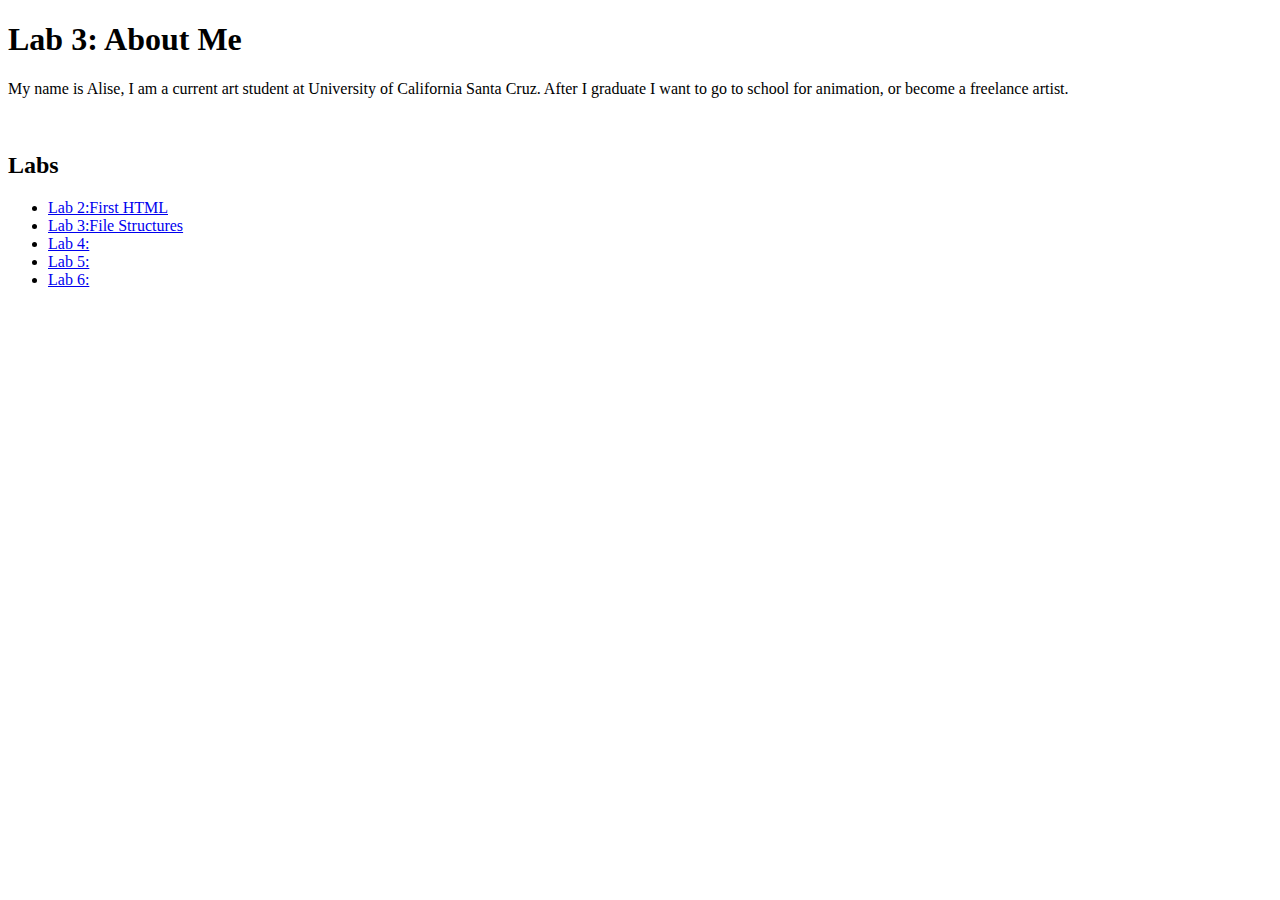
==== index.html @ 6bb719bd "added pictures" ====
<!DOCTYPE html>
<html>
<head>
	<title>Lab 3: File Structure and File Transfer</title>
	<link rel="stylesheet" type="text/css" href="../css/site.css">
	<link rel="stylesheet" type="text/css" href="css/lab.css">
</head>

<body>

	<div>
	<h1> Lab 3: About Me </h1>

		<p> My name is Alise, I am a current art student at University of California
		Santa Cruz. After I graduate I want to go to school for animation, or become
			a freelance artist. </p>

		<img id=“my-picture” content=“img/selfie.jpg” />


	</div>


<div>

<h2> Labs </h2>
 	<ul>

		<li> <a href="lab2/index.html">Lab 2:First HTML</a></li>
		<li> <a href="lab3/index.html">Lab 3:File Structures</a></li>
		<li> <a href="lab4/index.html">Lab 4: </a></li>
		<li> <a href="lab5/index.html">Lab 5: </a></li>
		<li> <a href="lab6/index.html">Lab 6: </a></li>

	</ul>

</div>

</body>
</html>
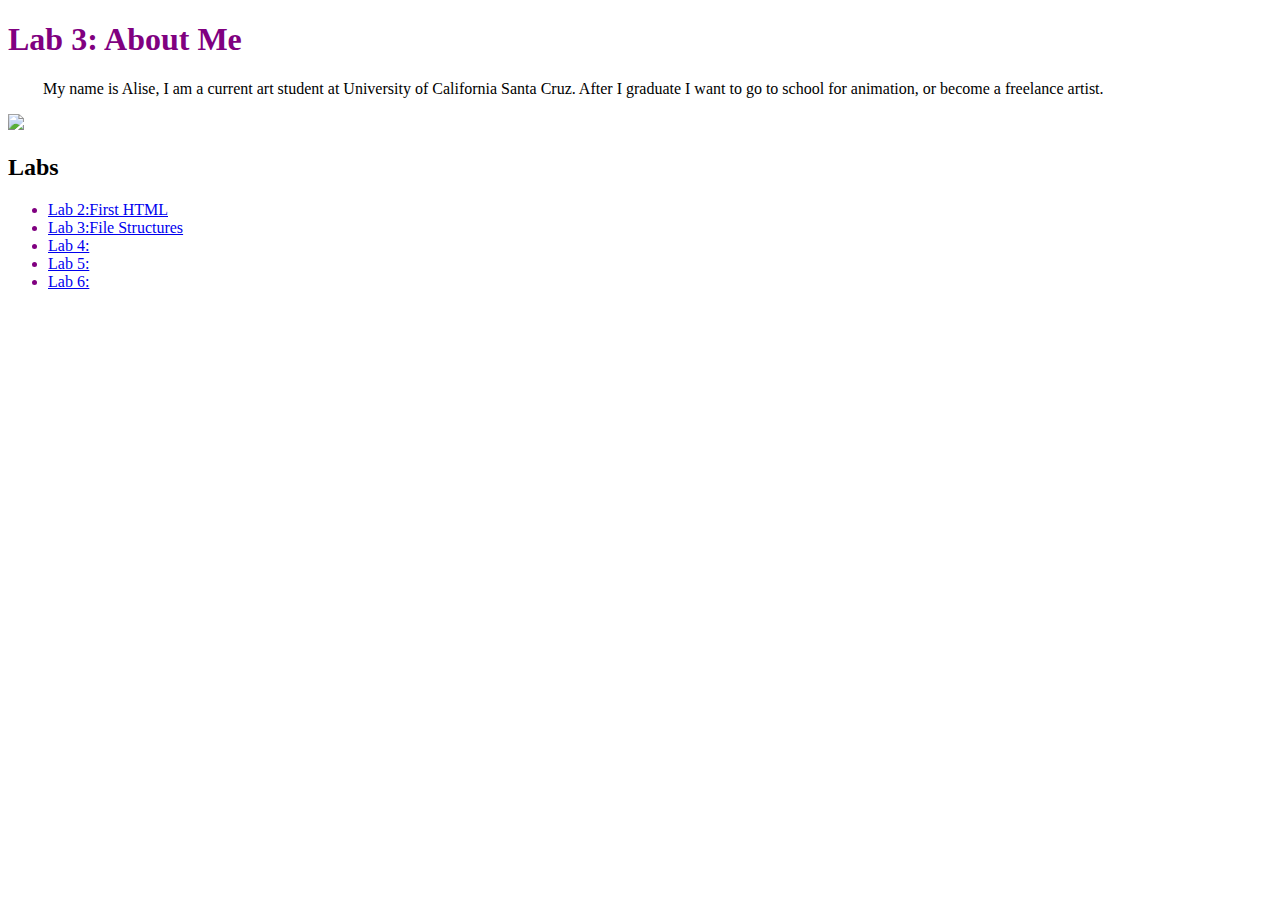
==== commit df8b5056: "changed img tag" ====
--- a/index.html
+++ b/index.html
@@ -15,7 +15,7 @@
 		Santa Cruz. After I graduate I want to go to school for animation, or become
 			a freelance artist. </p>
 
-		<img id=“my-picture” content=“img/selfie.jpg” />
+		<img src=“img/selfie.jpg”>
 
 
 	</div>
@@ -37,4 +37,5 @@
 </div>
 
 </body>
+
 </html>
--- a/css/site.css
+++ b/css/site.css
@@ -0,0 +1,19 @@
+h1 {
+  color: purple;
+  font-size: 200%;
+}
+
+p  {
+  font-family:cursive;
+  text-indent: 35px;
+  margin indent: 10px;
+}
+
+h2 {
+  color: purple
+  font-size: 200%
+}
+
+li {
+  color: purple
+}
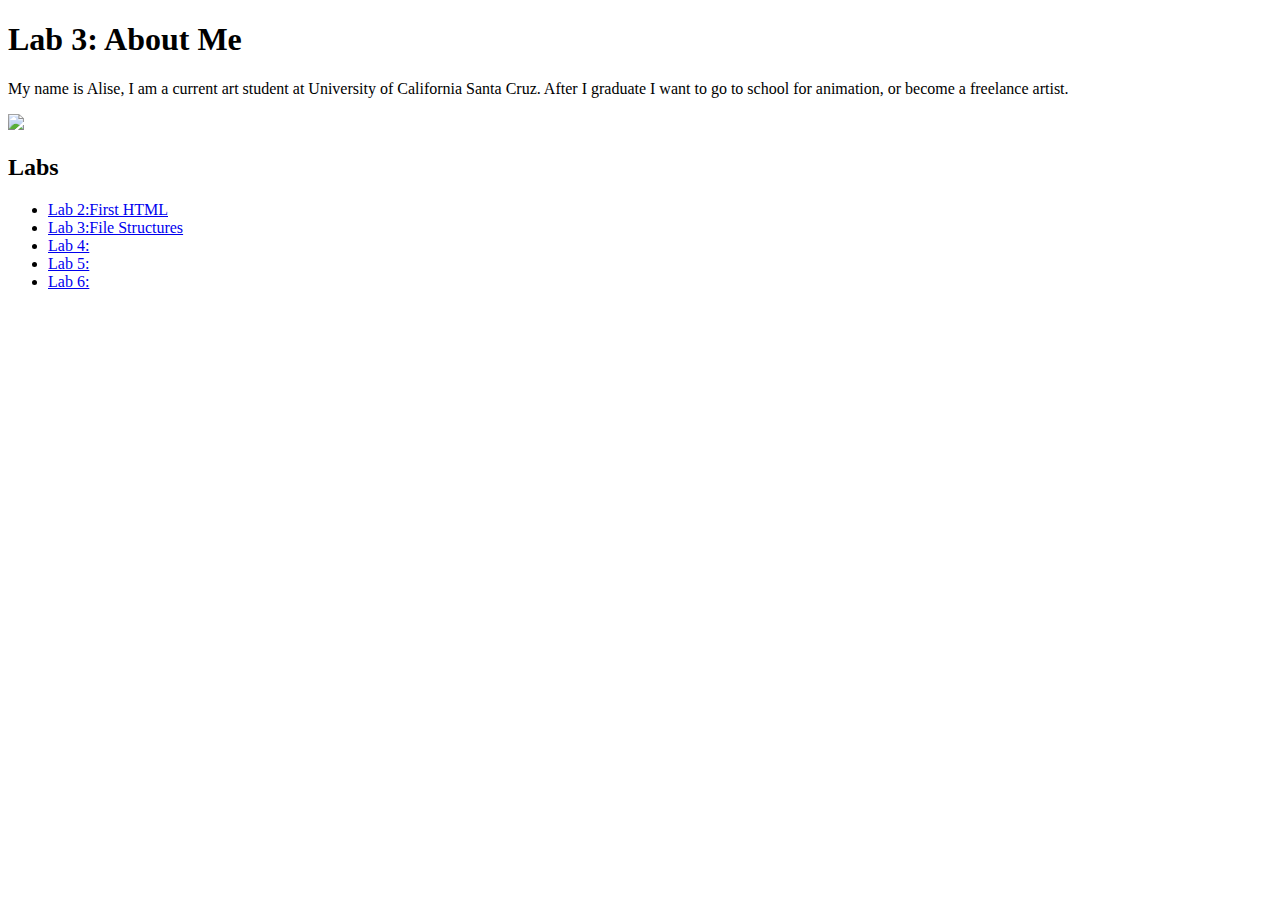
==== commit 674c9f3d: "changed css, added images, and updated index." ====
--- a/index.html
+++ b/index.html
@@ -15,7 +15,7 @@
 		Santa Cruz. After I graduate I want to go to school for animation, or become
 			a freelance artist. </p>
 
-		<img src=“img/selfie.jpg”>
+		<img src=“img/selfie.png”>
 
 
 	</div>
--- a/css/site.css
+++ b/css/site.css
@@ -1,19 +1,9 @@
 h1 {
-  color: purple;
-  font-size: 200%;
-}
-
-p  {
-  font-family:cursive;
-  text-indent: 35px;
-  margin indent: 10px;
+  color: pink
+  font-size: 200%
 }
 
 h2 {
-  color: purple
+  color: pink
   font-size: 200%
 }
-
-li {
-  color: purple
-}
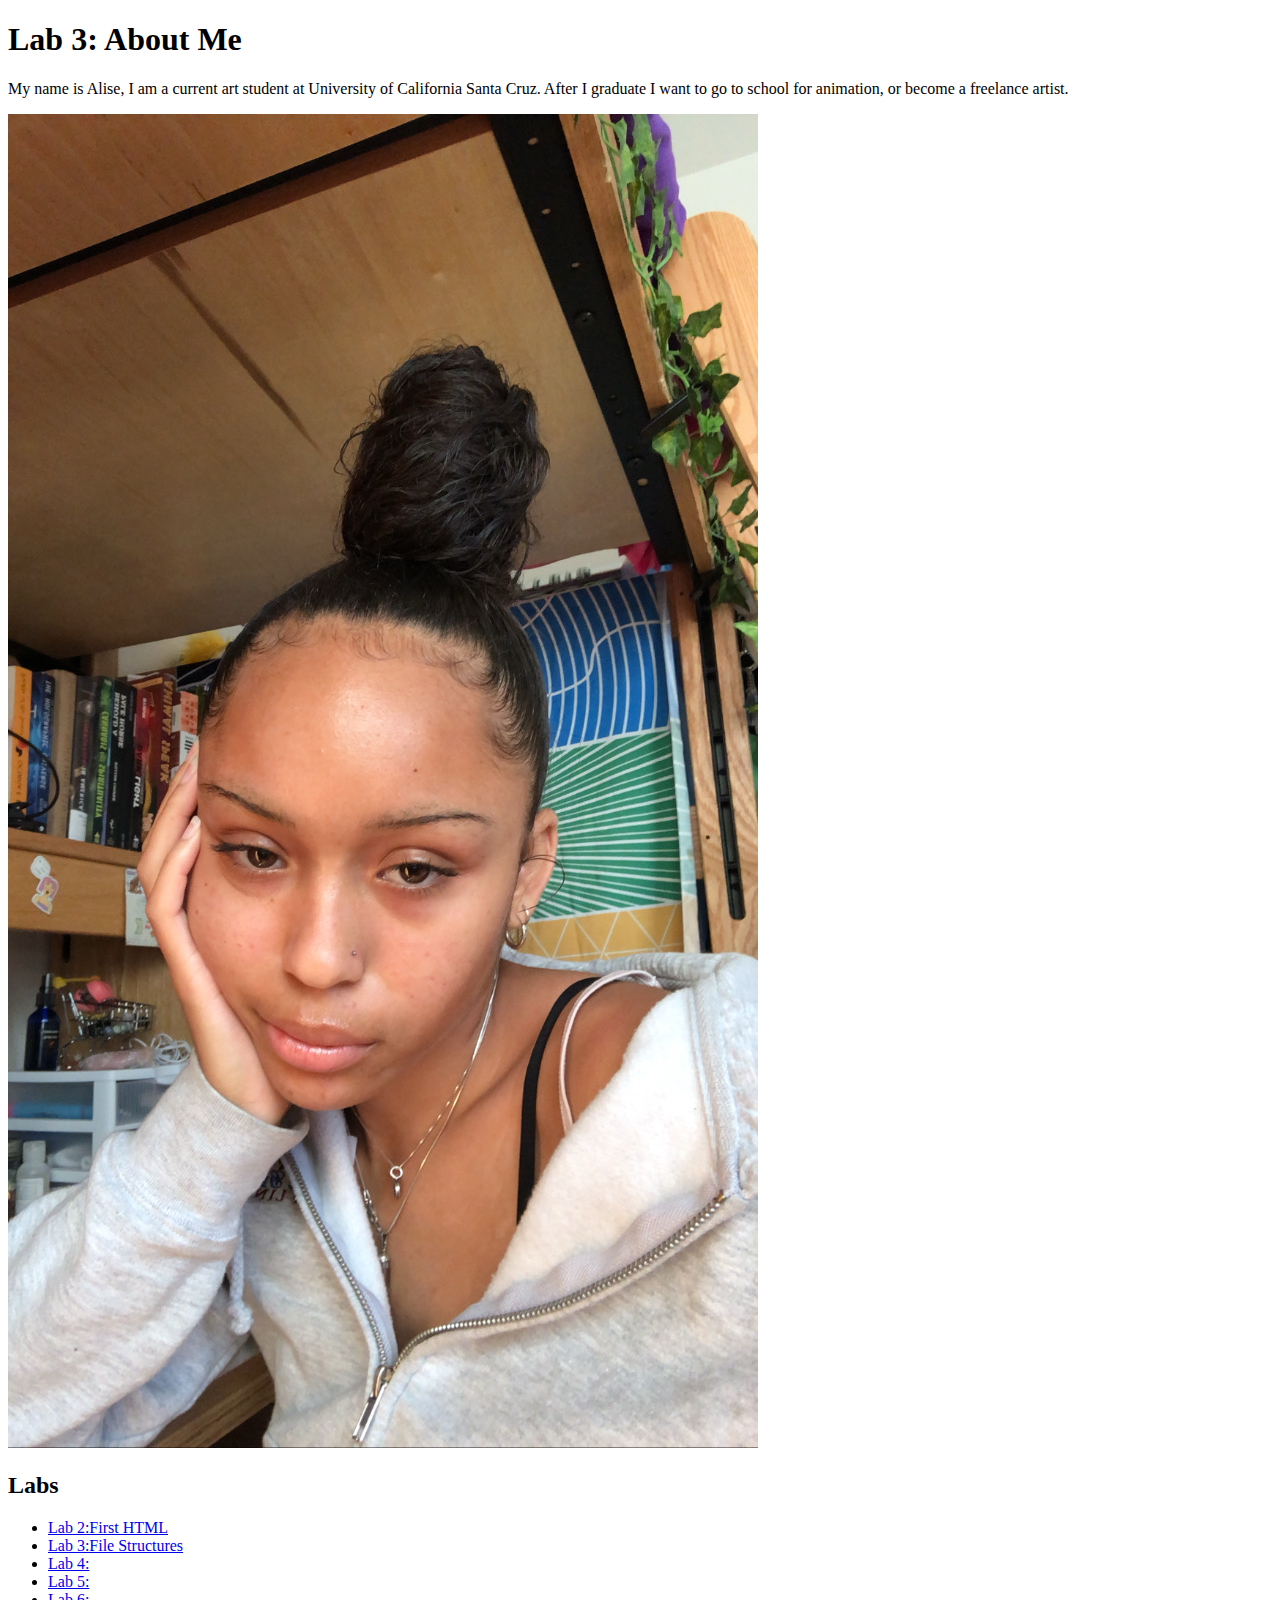
==== commit 4e45a8db: "Update index.html" ====
--- a/index.html
+++ b/index.html
@@ -15,7 +15,7 @@
 		Santa Cruz. After I graduate I want to go to school for animation, or become
 			a freelance artist. </p>
 
-		<img src=“img/selfie.png”>
+		<img src=img/selfie.png>
 
 
 	</div>
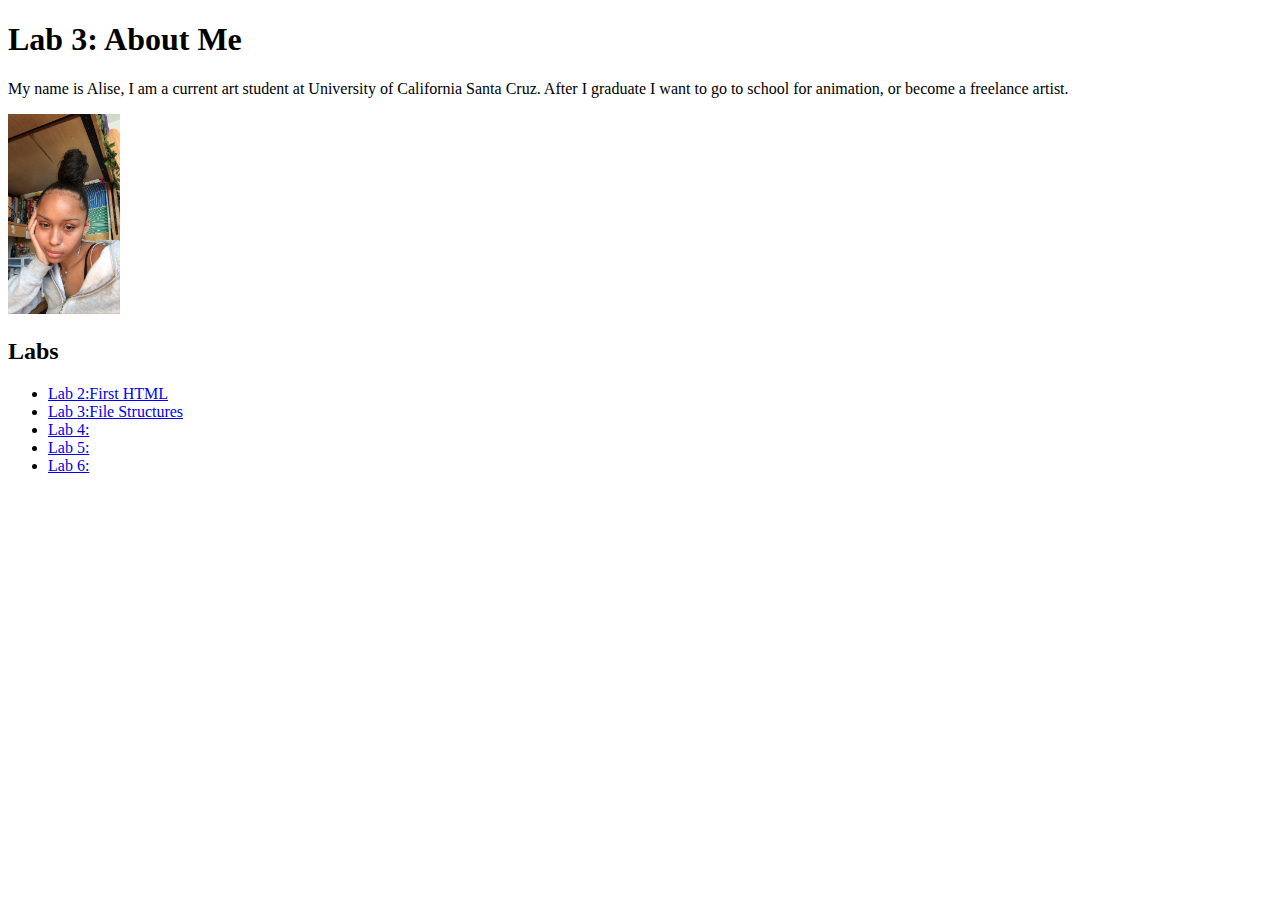
==== commit 7ee71631: "Update index.html" ====
--- a/index.html
+++ b/index.html
@@ -15,7 +15,7 @@
 		Santa Cruz. After I graduate I want to go to school for animation, or become
 			a freelance artist. </p>
 
-		<img src=img/selfie.png>
+		<img src=img/selfie.png widht=200 height=200>
 
 
 	</div>
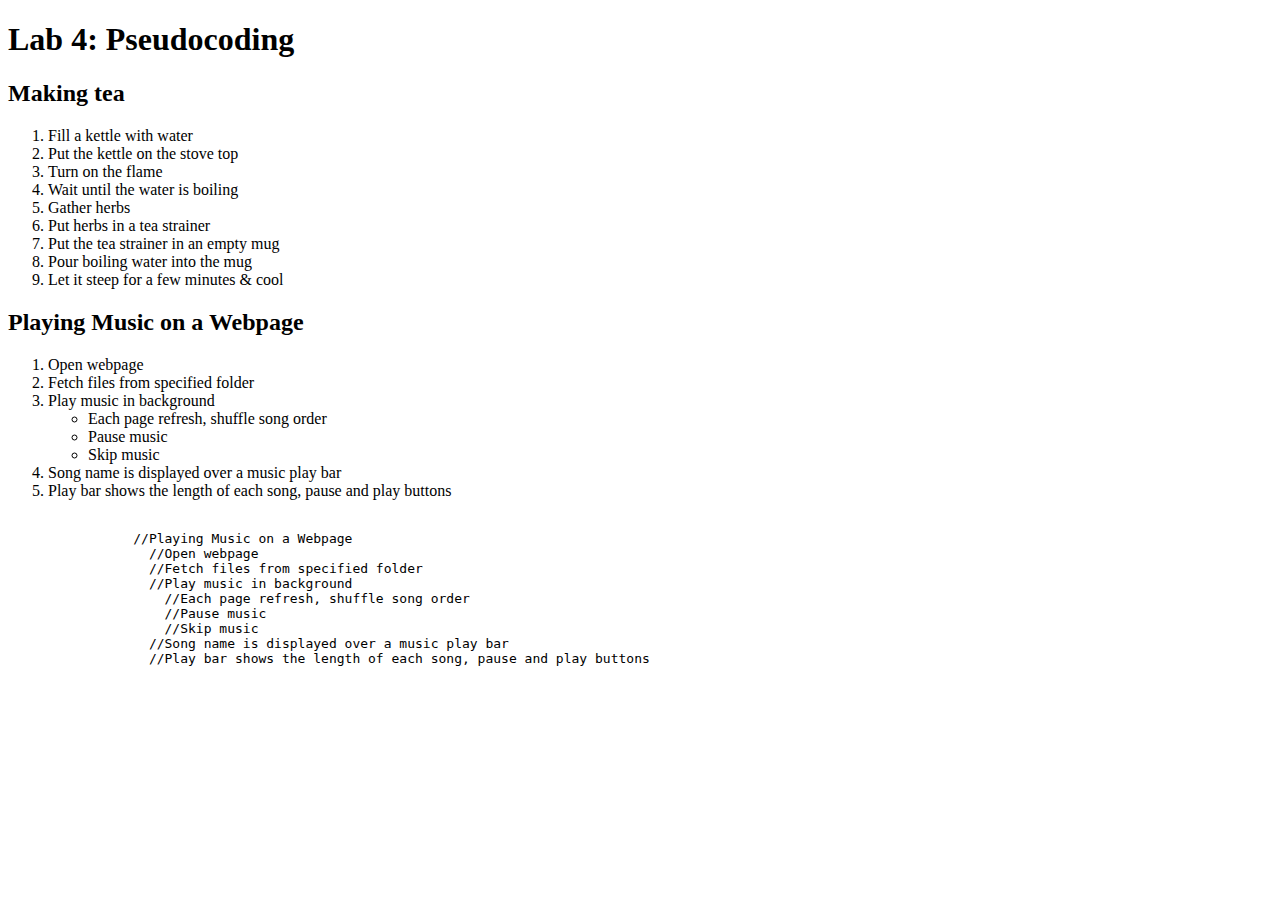
==== commit ac148e76: "update index" ====
--- a/index.html
+++ b/index.html
@@ -1,40 +1,56 @@
 <!DOCTYPE html>
 <html>
 <head>
-	<title>Lab 3: File Structure and File Transfer</title>
+	<title>Lab 4: Pseudocoding and Problem-solving.</title>
 	<link rel="stylesheet" type="text/css" href="../css/site.css">
 	<link rel="stylesheet" type="text/css" href="css/lab.css">
 </head>
 
 <body>
+<div id="content">
+	<h1> Lab 4: Pseudocoding </h1>
 
-	<div>
-	<h1> Lab 3: About Me </h1>
+		<h2>Making tea</h2>
+			<ol>
 
-		<p> My name is Alise, I am a current art student at University of California
-		Santa Cruz. After I graduate I want to go to school for animation, or become
-			a freelance artist. </p>
+				<li> Fill a kettle with water </li>
+				<li> Put the kettle on the stove top </li>
+				<li> Turn on the flame </li>
+			 	<li> Wait until the water is boiling </li>
+				<li> Gather herbs </li>
+			  <li> Put herbs in a tea strainer </li>
+				<li> Put the tea strainer in an empty mug </li>
+				<li> Pour boiling water into the mug </li>
+				<li> Let it steep for a few minutes & cool </li>
+			</ol>
 
-		<img src=img/selfie.png widht=200 height=200>
+		<h2> Playing Music on a Webpage </h2>
+		  <ol>
 
+				<li> Open webpage </li>
+		    <li> Fetch files from specified folder </li>
+		    <li> Play music in background </li>
+		    <ul>
+					<li> Each page refresh, shuffle song order </li>
+				  <li> Pause music </li>
+				  <li> Skip music </li>
+		    </ul>
+				<li> Song name is displayed over a music play bar </li>
+		    <li> Play bar shows the length of each song, pause and play buttons </li>
+			</ol>
+</div>
 
-	</div>
-
-
-<div>
-
-<h2> Labs </h2>
- 	<ul>
-
-		<li> <a href="lab2/index.html">Lab 2:First HTML</a></li>
-		<li> <a href="lab3/index.html">Lab 3:File Structures</a></li>
-		<li> <a href="lab4/index.html">Lab 4: </a></li>
-		<li> <a href="lab5/index.html">Lab 5: </a></li>
-		<li> <a href="lab6/index.html">Lab 6: </a></li>
-
-	</ul>
-
-</div>
+	<pre><code>
+		//Playing Music on a Webpage
+		  //Open webpage
+		  //Fetch files from specified folder
+		  //Play music in background
+		    //Each page refresh, shuffle song order
+		    //Pause music
+		    //Skip music
+		  //Song name is displayed over a music play bar
+		  //Play bar shows the length of each song, pause and play buttons
+	</pre></code>
 
 </body>
 
--- a/css/site.css
+++ b/css/site.css
@@ -1,9 +1 @@
-h1 {
-  color: pink
-  font-size: 200%
-}
 
-h2 {
-  color: pink
-  font-size: 200%
-}
